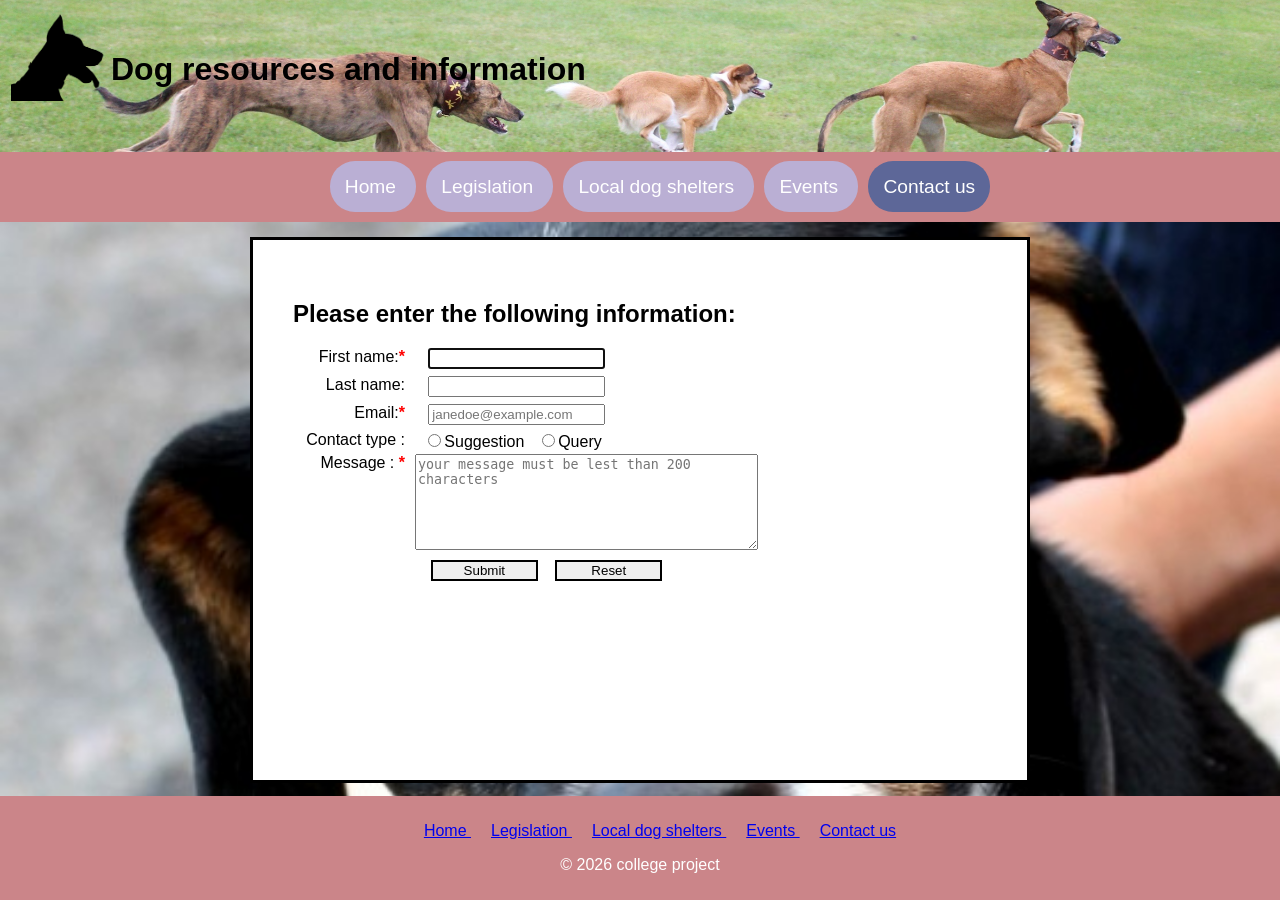
==== Contact.html @ 26e91824 "Update Contact.html" ====
<!DOCTYPE html>
<html lang="eng">
<head>
    <meta charset="UTF-8">
    <meta name="viewport" content="width=device-width, initial-scale=1.0">
    <meta name="description" content="">
    <meta name="keywords" content="">
    <title>Contact form</title>
    <link rel="icon" href="images/alexas_fotos-dog-2804950_1920.png">
    <link rel="stylesheet" href="styles/style.css">
    <style>
        body
        {
            background-image: url(images/black_brown_and_white_dog-558x600.jpg);
            background-size: cover;
        }
        main
        {
            margin: 15px 250px;
            padding: 20px;
            border: solid black;
            background: white;
            min-height: 500px;
        }
        .required
        {
            font-weight: bold;
            color: red;
        }
        label
        {
            float: left;
            width: 112px;
            padding-right: 10px;
            text-align: right;
        }
        input
        {
            margin-left: 1em;
            margin-bottom: .5em;
        }
        #button
        {
            margin-left: 138px;
        }
        #button, #reset
        {
            margin-top: .5em;
            width: 8em;
            border: 2px solid black;
        }
        #button:hover, #reset:hover
        {
            background-color: aquamarine;
        }
        footer
        {
            position: fixed;
            bottom: 0;
            left: 0;
            right: 0;
        }
    </style>
</head>
<body >
    <header>
        <img id="logo" src="images/alexas_fotos-dog-2804950_1920.png" alt="logo">
        <h1> Dog resources and information </h1>
    </header>
        <nav>
            <ul>
                <li> <a href="index.html"> Home </a></li>
                <li> <a href="legislation.html"> Legislation </a></li>
                <li> <a href="dogShelters.html"> Local dog shelters </a></li>
                <li> <a href="events.html"> Events </a></li>
                <li id="active"> <a href="Contact.html"> Contact us </a></li>
            </ul>
        </nav>
    <main>
        <section>
            <h2> Please enter the following information: </h2>
            <form action="https://foo.com" method="get">

                <label for="first_name" >First name:<span class="required">*</span></label>
                <input type="text" name="first_name" id="first_name" autofocus required><br>

                <label for="last_name">Last name:</label>
                <input type="text" name="last_name" id="last_name"><br>

                <label for="email">Email:<span class="required">*</span></label>
                <input type="email" name="email" id="email" required placeholder="janedoe@example.com">
                <br>

                <label for="type">Contact type :</label>
                <input type="radio" class="type" name="type" value="suggestion">Suggestion
                <input type="radio" class="type" name="type" value="query">Query
                <br>

                <label for="message">Message : <span class="required">*</span></label>
                <textarea cols="40" rows="6" id="message" name="message" required placeholder="your message must be lest than 200 characters" data-maxlength="200"></textarea><br>
                <input type="submit" name="submit" id="button" value="Submit">
                <input type="reset" name="reset" id="reset">
            </form>
        </section>
    </main>
    <footer> 
        <ul>
            <li> <a href="index.html"> Home </a></li>
            <li> <a href="legislation.html"> Legislation </a></li>
            <li> <a href="dogShelters.html"> Local dog shelters </a></li>
            <li> <a href="events.html"> Events </a></li>
            <li> <a href="Contact.html"> Contact us </a></li>
        </ul>
        <p> &copy; 2026 college project </p>
    </footer>
</body>
</html>
---- styles/style.css ----
header
{
    margin: 0px;
    height: 150px;
    /* background-color: aliceblue; */
    padding: 1px;
    background-image: url(../images/mrsmittens-dogs-6063000.jpg);
    background-size: cover;
}
h1
{
    margin-top: 20px;
    padding: 30px;
}
body
{
    font-family: sans-serif;
    background-color: #BCD3F2;
    padding: 0px;
    margin: 0px;
    text-align: justify;
}
#logo
{
    float: left; 
    width: 100px; 
    height: 90px;
    margin-top: 10px;
    margin-left: 10px;
}
#active
{
    background-color: #5D6798;

}
nav
{
    background-color: #CB8589;
    padding: 5px;

}
nav ul 
{
    text-align: center;
    font-size: 1.2em;
}
nav ul li
{
    list-style-type: none;
    background-color: #BAAFD4;
    display: inline;
    padding: 15px;
    margin: 5px;
    /* border: 2px solid #000000; */
    border-radius: 25px;
}
nav ul li a 
{
    color: white; 
    text-decoration: none;
}
footer 
{
background-color: #CB8589;
/* to fix footer to bottom of webpage */
position: static;
margin-top: 10px;
left: 0px;
right: 0px;
bottom: 0px;
padding: 10px; 
}
footer p
{
    text-align: center;
    color: white;
}
footer ul
{
    text-align: center;
}
footer ul li
{
    list-style-type: none;
    display: inline;
    padding: 10px;
}
details summary 
{
  padding: 2px;
  width: 100%;
  max-width: 1000px;
  background-color: #ffffff;
  border: none;
  cursor: pointer;
  text-decoration: underline;
  text-align: center;
  overflow: hidden;
  display: block;
  margin-top: 10px;
  margin-left: 5px; 
}
details p 
{
  background-color: #b5bff2;
  padding: 4px;
  width: 100%;
  max-width: 1000px;
  margin: 0;
  margin-left: 5px; 
  width: auto;
  text-align: center;
}
main 
{
    padding: 20px;
}
section 
{
    grid-column: 1; /* sections located in column 1 */
    padding: 20px;
}
.background
{
    border: 1px solid #ddd;
    background: #f4f4f4;
}
aside {
    grid-column: 2;
    grid-row: 1 / span 10; 
    position: sticky;
    top: 20px;
    background: #e2e2e2;
    padding: 20px;
    padding-top: 0;
    border: 1px solid #000000;
    max-height: 500px;
    overflow: auto;
}
aside ul li
{
    list-style-type: square;
}
.bullet_points
{
    padding-left: 5px;
}
.bullet_points  li
{
    padding-left: 1.5em;
    background-image: url(../images/elionas-silhouette-1314467_1920.png);
    background-size: 1em 1em;
    background-repeat: no-repeat;
    list-style-type: none;
}
#split
{
    display: grid;
    /* fr = flexible = section| 300px = aside */
    grid-template-columns: 1fr 300px;
    gap: 20px;
}
#split_legislation
{
    display: grid;
    grid-template-columns: 1fr 600px;
    gap: 20px;

}
.style
{
    list-style-type: none;
}
#legislation
{
    background: #e2e2e2;
    width: auto;
    padding: 10px;
    padding-top: 0;
    border: 1px solid #000000;

}
#legislation ul li
{
    padding: 5px;
}
table
{
    width: 90%;
    border-collapse: collapse;
    font-size: 20px;
    margin: 20px;
}
th, tr, td
{
    text-align: left;
    border-style: none none solid none;
}
th
{
    width: 200px;
}
#column
{
    column-count: 2;
    column-gap: 30px;
    column-rule: 1px solid #5D6798;
}
#video
{
    text-align: center;
}
#video img
{
    border: 2px solid;
    width: 32%;
    height: 20%;
}
.style ol li 
{
    margin-bottom: 10px;
}
#column img
{
    height: 25%;
    width: 40%;
}
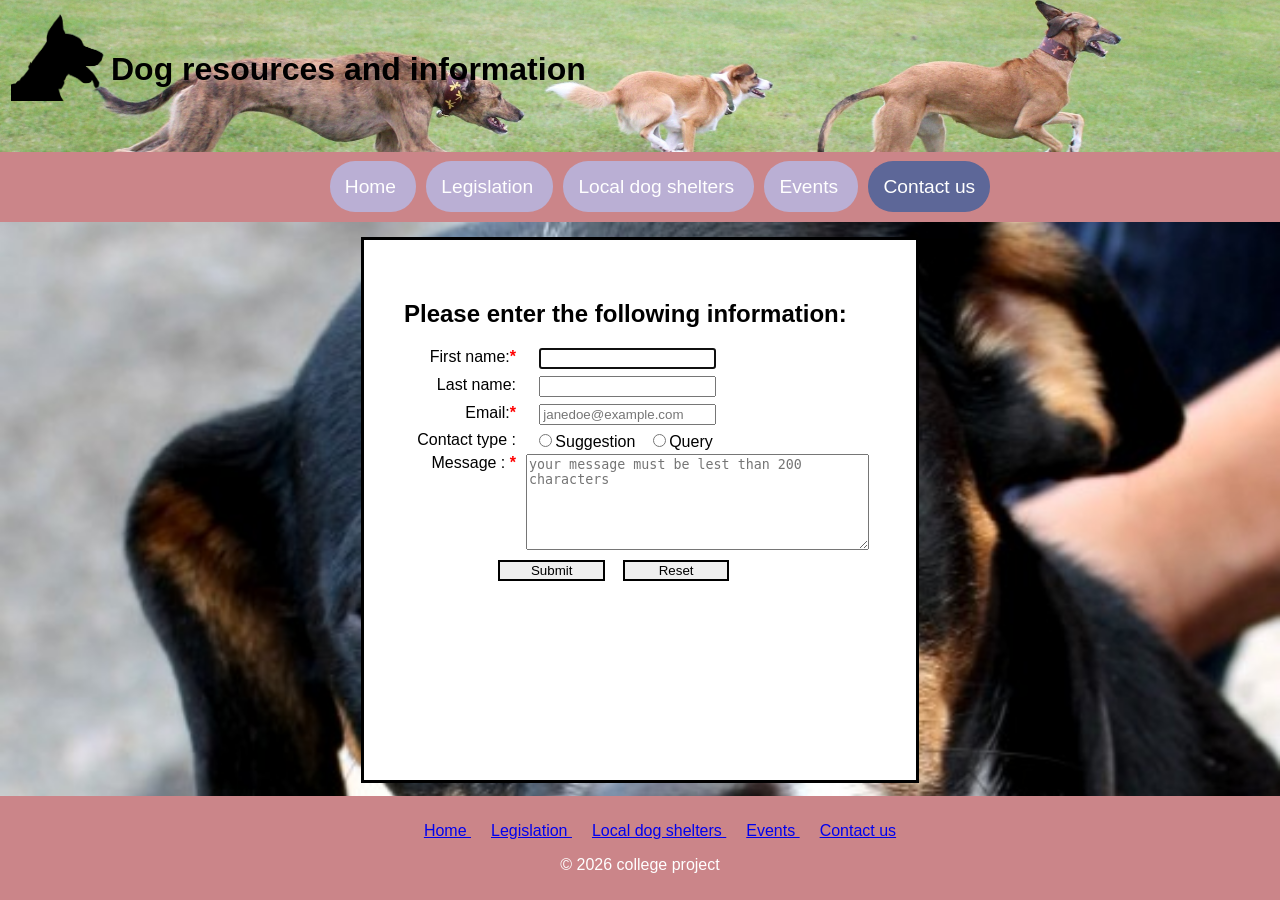
==== commit 5093cb09: "Update Contact.html" ====
--- a/Contact.html
+++ b/Contact.html
@@ -4,7 +4,7 @@
     <meta charset="UTF-8">
     <meta name="viewport" content="width=device-width, initial-scale=1.0">
     <meta name="description" content="">
-    <meta name="keywords" content="">
+    <meta name="keywords" content="contact form,suggestion,query,name,email,submit">
     <title>Contact form</title>
     <link rel="icon" href="images/alexas_fotos-dog-2804950_1920.png">
     <link rel="stylesheet" href="styles/style.css">
@@ -13,14 +13,17 @@
         {
             background-image: url(images/black_brown_and_white_dog-558x600.jpg);
             background-size: cover;
+            background-repeat: no-repeat;
         }
         main
         {
-            margin: 15px 250px;
+            margin: 15px auto ;
             padding: 20px;
+            width: 40%;
             border: solid black;
             background: white;
             min-height: 500px;
+            min-width: 400px;
         }
         .required
         {
@@ -41,7 +44,7 @@
         }
         #button
         {
-            margin-left: 138px;
+            margin-left: 20%;
         }
         #button, #reset
         {
--- a/styles/style.css
+++ b/styles/style.css
@@ -163,7 +163,7 @@
 #split_legislation
 {
     display: grid;
-    grid-template-columns: 1fr 600px;
+    grid-template-columns: 1fr 30%;
     gap: 20px;
 
 }
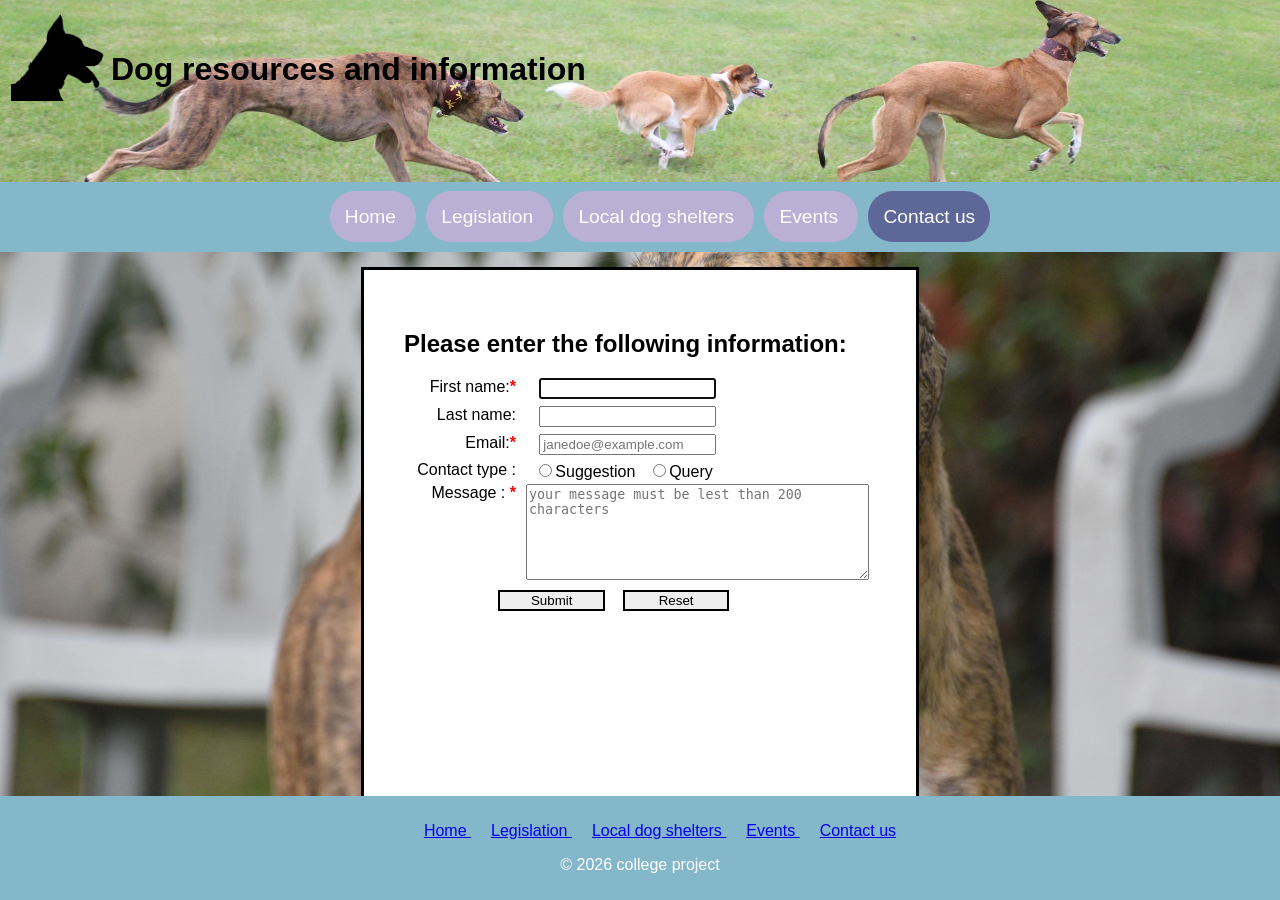
==== commit eda23f74: "Update Contact.html" ====
--- a/Contact.html
+++ b/Contact.html
@@ -3,7 +3,7 @@
 <head>
     <meta charset="UTF-8">
     <meta name="viewport" content="width=device-width, initial-scale=1.0">
-    <meta name="description" content="">
+    <meta name="description" content="submit suggestions, querys and give feedback on the website">
     <meta name="keywords" content="contact form,suggestion,query,name,email,submit">
     <title>Contact form</title>
     <link rel="icon" href="images/alexas_fotos-dog-2804950_1920.png">
@@ -11,7 +11,7 @@
     <style>
         body
         {
-            background-image: url(images/black_brown_and_white_dog-558x600.jpg);
+            background-image: url(images/akikocampbell-greyhound-4837402.jpg);
             background-size: cover;
             background-repeat: no-repeat;
         }
--- a/styles/style.css
+++ b/styles/style.css
@@ -1,7 +1,8 @@
+/* all */
 header
 {
     margin: 0px;
-    height: 150px;
+    height: 180px;
     /* background-color: aliceblue; */
     padding: 1px;
     background-image: url(../images/mrsmittens-dogs-6063000.jpg);
@@ -35,7 +36,7 @@
 }
 nav
 {
-    background-color: #CB8589;
+    background-color: #85b7cb;
     padding: 5px;
 
 }
@@ -61,7 +62,7 @@
 }
 footer 
 {
-background-color: #CB8589;
+background-color: #85b7cb;
 /* to fix footer to bottom of webpage */
 position: static;
 margin-top: 10px;
@@ -85,6 +86,55 @@
     display: inline;
     padding: 10px;
 }
+main 
+{
+    padding: 20px;
+    margin: 10px;
+}
+/* index page ========================================================================================*/
+table
+{
+    width: 90%;
+    border-collapse: collapse;
+    font-size: 20px;
+    margin: 20px;
+}
+th, tr, td
+{
+    text-align: left;
+    border-style: none none solid none;
+}
+th
+{
+    width: 200px;
+}
+#column
+{
+    column-count: 2;
+    column-gap: 30px;
+    column-rule: 1px solid #5D6798;
+}
+#video
+{
+    text-align: center;
+}
+#video img
+{
+    border: 2px solid blueviolet;
+    width: 32%;
+    height: 20%;
+}
+.style ol li 
+{
+    margin-bottom: 10px;
+}
+#column img
+{
+    height: 25%;
+    width: 40%;
+}
+
+/* legislation page ==================================================================================*/
 details summary 
 {
   padding: 2px;
@@ -111,36 +161,66 @@
   width: auto;
   text-align: center;
 }
-main 
-{
-    padding: 20px;
-}
+#split_legislation
+{
+    display: grid;
+    grid-template-columns: 1fr 30%;
+    gap: 20px;
+
+}
+#legislation
+{
+    padding: 10px;
+    padding-top: 0;
+    border: 1px solid #000000;
+
+}
+#legislation ul li
+{
+    padding: 5px;
+}
+
+
+/* legislation & dog shelter pages*/
 section 
 {
     grid-column: 1; /* sections located in column 1 */
     padding: 20px;
-}
-.background
-{
-    border: 1px solid #ddd;
-    background: #f4f4f4;
 }
 aside {
     grid-column: 2;
     grid-row: 1 / span 10; 
     position: sticky;
     top: 20px;
-    background: #e2e2e2;
+    background: #ffffff;
     padding: 20px;
     padding-top: 0;
     border: 1px solid #000000;
     max-height: 500px;
     overflow: auto;
 }
+/* legislation quick link */
 aside ul li
 {
     list-style-type: square;
 }
+
+
+/* dog shelters page =========================================================================================*/
+.background
+{
+    border: 1px solid #524f4f;
+    background: #ffffff;
+    margin: 20px;
+}
+#split
+{
+    display: grid;
+    /* fr = flexible = section| 300px = aside */
+    grid-template-columns: 1fr 300px;
+    gap: 20px;
+}
+
 .bullet_points
 {
     padding-left: 5px;
@@ -153,75 +233,22 @@
     background-repeat: no-repeat;
     list-style-type: none;
 }
-#split
-{
-    display: grid;
-    /* fr = flexible = section| 300px = aside */
-    grid-template-columns: 1fr 300px;
-    gap: 20px;
-}
-#split_legislation
-{
-    display: grid;
-    grid-template-columns: 1fr 30%;
-    gap: 20px;
-
-}
 .style
 {
     list-style-type: none;
 }
-#legislation
-{
-    background: #e2e2e2;
-    width: auto;
+
+/* events page ===================================================================================================*/
+article
+{
     padding: 10px;
-    padding-top: 0;
-    border: 1px solid #000000;
-
-}
-#legislation ul li
-{
-    padding: 5px;
-}
-table
-{
-    width: 90%;
-    border-collapse: collapse;
-    font-size: 20px;
-    margin: 20px;
-}
-th, tr, td
-{
-    text-align: left;
-    border-style: none none solid none;
-}
-th
-{
-    width: 200px;
-}
-#column
+    margin: 10px;
+    border-bottom: 2px solid #000000;
+}
+.events_column
 {
     column-count: 2;
-    column-gap: 30px;
+    column-gap: 50px;
     column-rule: 1px solid #5D6798;
-}
-#video
-{
-    text-align: center;
-}
-#video img
-{
-    border: 2px solid;
-    width: 32%;
-    height: 20%;
-}
-.style ol li 
-{
-    margin-bottom: 10px;
-}
-#column img
-{
-    height: 25%;
-    width: 40%;
+
 }
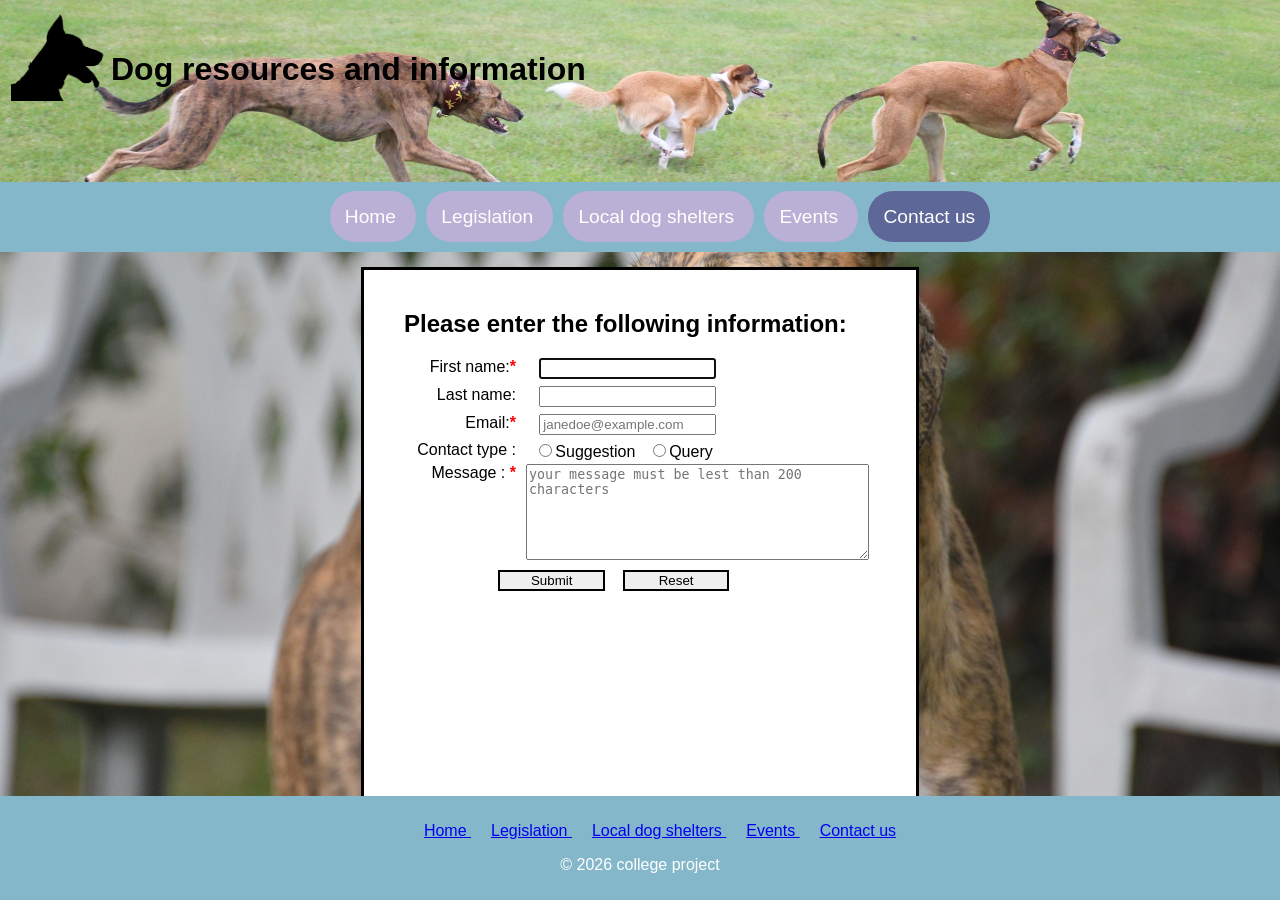
==== commit 818ed5c7: "updating favicon" ====
--- a/Contact.html
+++ b/Contact.html
@@ -6,7 +6,7 @@
     <meta name="description" content="submit suggestions, querys and give feedback on the website">
     <meta name="keywords" content="contact form,suggestion,query,name,email,submit">
     <title>Contact form</title>
-    <link rel="icon" href="images/alexas_fotos-dog-2804950_1920.png">
+    <link rel="icon" href="images/favicon.ico">
     <link rel="stylesheet" href="styles/style.css">
     <style>
         body
--- a/styles/style.css
+++ b/styles/style.css
@@ -185,7 +185,10 @@
 section 
 {
     grid-column: 1; /* sections located in column 1 */
-    padding: 20px;
+    padding-top: 0;
+    padding-left: 20px;
+    padding-right: 20px;
+    /* padding: 20px; */
 }
 aside {
     grid-column: 2;
@@ -250,5 +253,8 @@
     column-count: 2;
     column-gap: 50px;
     column-rule: 1px solid #5D6798;
+    border: 1px solid #524f4f;
+    background: #ffffff;
+    margin: 20px;
 
 }
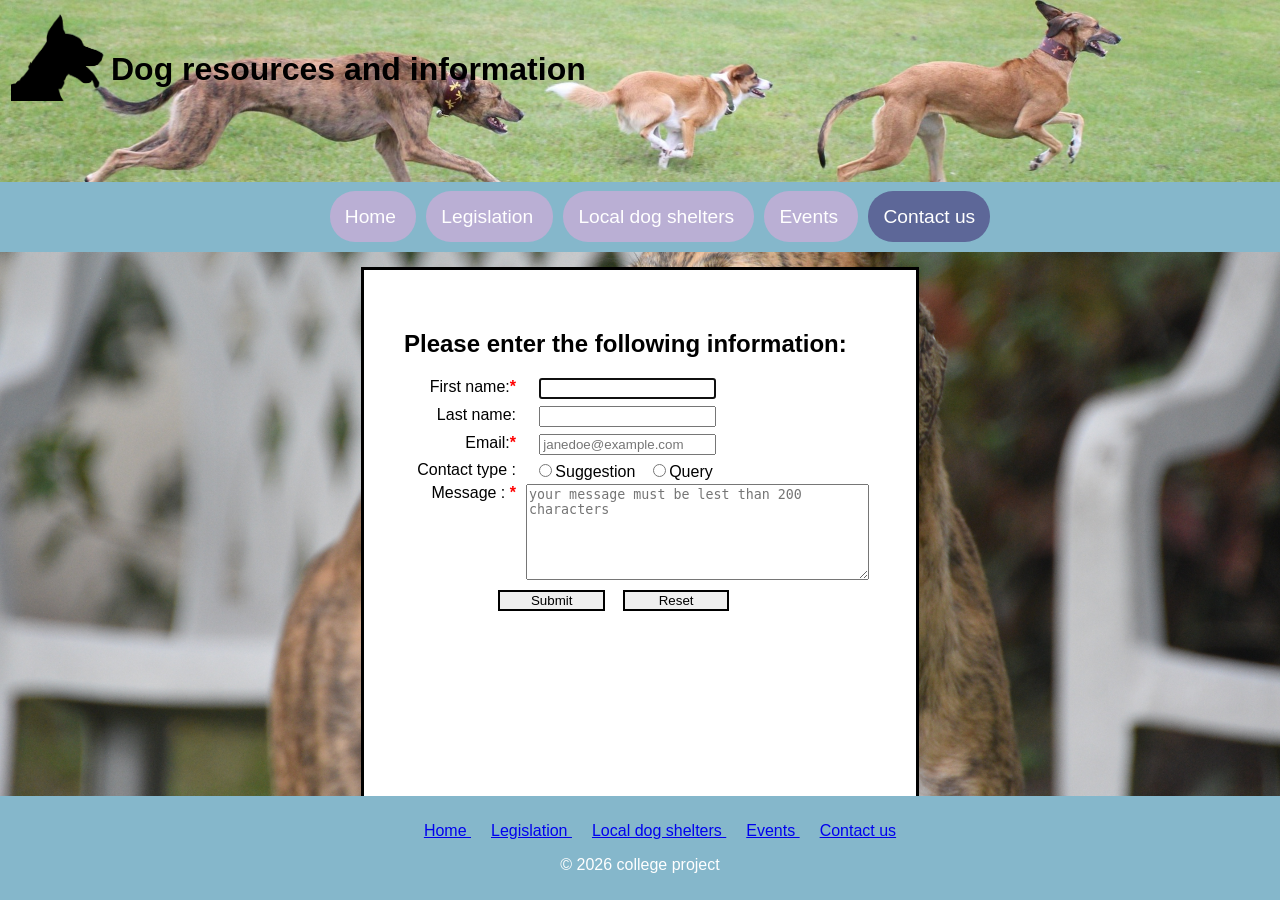
==== commit 1dafd0a4: "Update Contact.html" ====
--- a/Contact.html
+++ b/Contact.html
@@ -95,8 +95,8 @@
                 <br>
 
                 <label for="type">Contact type :</label>
-                <input type="radio" class="type" name="type" value="suggestion">Suggestion
-                <input type="radio" class="type" name="type" value="query">Query
+                <input type="radio" id="type1" name="type" value="suggestion">Suggestion
+                <input type="radio" id="type2" name="type" value="query">Query
                 <br>
 
                 <label for="message">Message : <span class="required">*</span></label>
--- a/styles/style.css
+++ b/styles/style.css
@@ -5,7 +5,7 @@
     height: 180px;
     /* background-color: aliceblue; */
     padding: 1px;
-    background-image: url(../images/mrsmittens-dogs-6063000.jpg);
+    background-image: url(../images/mrsmittens-dogs-resize_1920x347.jpg);
     background-size: cover;
 }
 h1
@@ -90,6 +90,11 @@
 {
     padding: 20px;
     margin: 10px;
+}
+section 
+{
+    grid-column: 1; /* sections located in column 1 */
+    padding: 20px;
 }
 /* index page ========================================================================================*/
 table
@@ -182,14 +187,6 @@
 
 
 /* legislation & dog shelter pages*/
-section 
-{
-    grid-column: 1; /* sections located in column 1 */
-    padding-top: 0;
-    padding-left: 20px;
-    padding-right: 20px;
-    /* padding: 20px; */
-}
 aside {
     grid-column: 2;
     grid-row: 1 / span 10; 
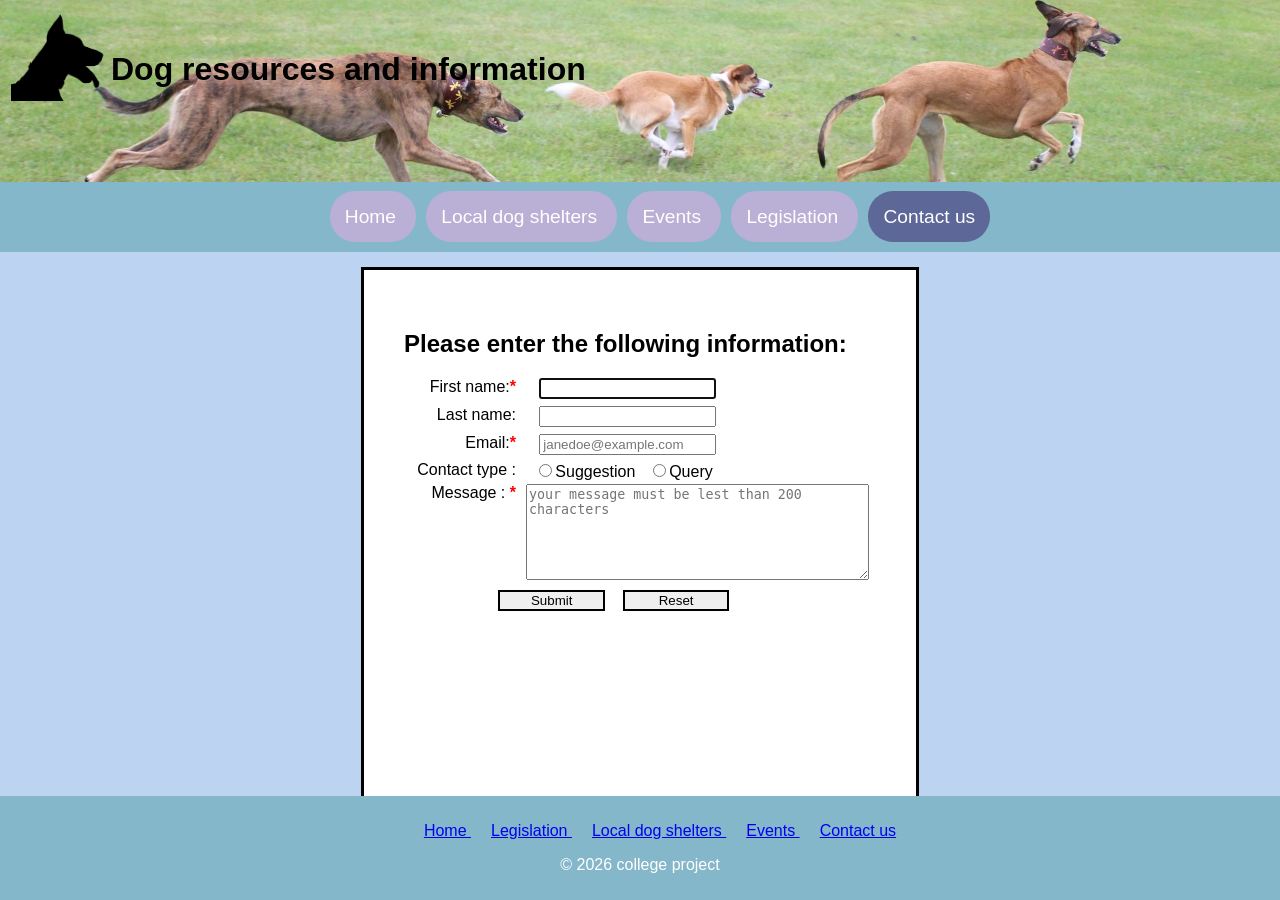
==== commit 5f128006: "Update Contact.html" ====
--- a/Contact.html
+++ b/Contact.html
@@ -9,12 +9,6 @@
     <link rel="icon" href="images/favicon.ico">
     <link rel="stylesheet" href="styles/style.css">
     <style>
-        body
-        {
-            background-image: url(images/akikocampbell-greyhound-4837402.jpg);
-            background-size: cover;
-            background-repeat: no-repeat;
-        }
         main
         {
             margin: 15px auto ;
@@ -73,9 +67,9 @@
         <nav>
             <ul>
                 <li> <a href="index.html"> Home </a></li>
-                <li> <a href="legislation.html"> Legislation </a></li>
                 <li> <a href="dogShelters.html"> Local dog shelters </a></li>
                 <li> <a href="events.html"> Events </a></li>
+                <li> <a href="legislation.html"> Legislation </a></li>
                 <li id="active"> <a href="Contact.html"> Contact us </a></li>
             </ul>
         </nav>
--- a/styles/style.css
+++ b/styles/style.css
@@ -209,7 +209,7 @@
 /* dog shelters page =========================================================================================*/
 .background
 {
-    border: 1px solid #524f4f;
+    border: 2px solid #524f4f;
     background: #ffffff;
     margin: 20px;
 }
@@ -225,7 +225,7 @@
 {
     padding-left: 5px;
 }
-.bullet_points  li
+.bullet_points li
 {
     padding-left: 1.5em;
     background-image: url(../images/elionas-silhouette-1314467_1920.png);
@@ -243,14 +243,13 @@
 {
     padding: 10px;
     margin: 10px;
-    border-bottom: 2px solid #000000;
 }
 .events_column
 {
     column-count: 2;
     column-gap: 50px;
     column-rule: 1px solid #5D6798;
-    border: 1px solid #524f4f;
+    border: 2px solid #524f4f;
     background: #ffffff;
     margin: 20px;
 
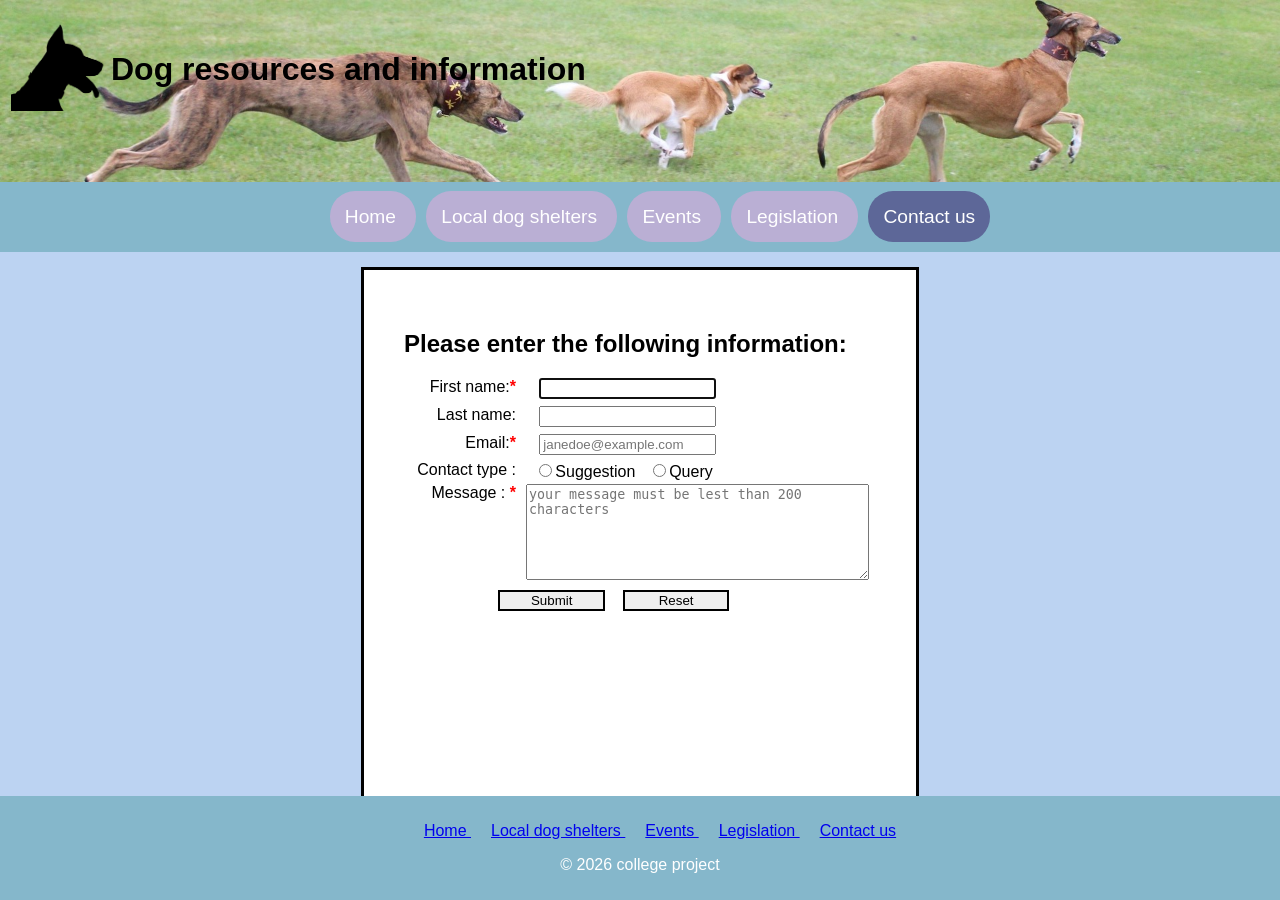
==== commit 375294a7: "Update Contact.html" ====
--- a/Contact.html
+++ b/Contact.html
@@ -103,9 +103,9 @@
     <footer> 
         <ul>
             <li> <a href="index.html"> Home </a></li>
-            <li> <a href="legislation.html"> Legislation </a></li>
             <li> <a href="dogShelters.html"> Local dog shelters </a></li>
             <li> <a href="events.html"> Events </a></li>
+            <li> <a href="legislation.html"> Legislation </a></li>
             <li> <a href="Contact.html"> Contact us </a></li>
         </ul>
         <p> &copy; 2026 college project </p>
--- a/styles/style.css
+++ b/styles/style.css
@@ -3,7 +3,6 @@
 {
     margin: 0px;
     height: 180px;
-    /* background-color: aliceblue; */
     padding: 1px;
     background-image: url(../images/mrsmittens-dogs-resize_1920x347.jpg);
     background-size: cover;
@@ -11,6 +10,7 @@
 h1
 {
     margin-top: 20px;
+    margin-bottom: 0px;
     padding: 30px;
 }
 body
@@ -26,13 +26,12 @@
     float: left; 
     width: 100px; 
     height: 90px;
-    margin-top: 10px;
+    margin-top: 20px;
     margin-left: 10px;
 }
 #active
 {
     background-color: #5D6798;
-
 }
 nav
 {
@@ -52,7 +51,6 @@
     display: inline;
     padding: 15px;
     margin: 5px;
-    /* border: 2px solid #000000; */
     border-radius: 25px;
 }
 nav ul li a 
@@ -62,14 +60,14 @@
 }
 footer 
 {
-background-color: #85b7cb;
-/* to fix footer to bottom of webpage */
-position: static;
-margin-top: 10px;
-left: 0px;
-right: 0px;
-bottom: 0px;
-padding: 10px; 
+    background-color: #85b7cb;
+    /* to fix footer to bottom of webpage */
+    position: static;
+    margin-top: 10px;
+    left: 0px;
+    right: 0px;
+    bottom: 0px;
+    padding: 10px; 
 }
 footer p
 {
@@ -90,11 +88,6 @@
 {
     padding: 20px;
     margin: 10px;
-}
-section 
-{
-    grid-column: 1; /* sections located in column 1 */
-    padding: 20px;
 }
 /* index page ========================================================================================*/
 table
@@ -199,6 +192,11 @@
     max-height: 500px;
     overflow: auto;
 }
+section 
+{
+    grid-column: 1; /* sections located in column 1 */
+    padding: 20px;
+}
 /* legislation quick link */
 aside ul li
 {
